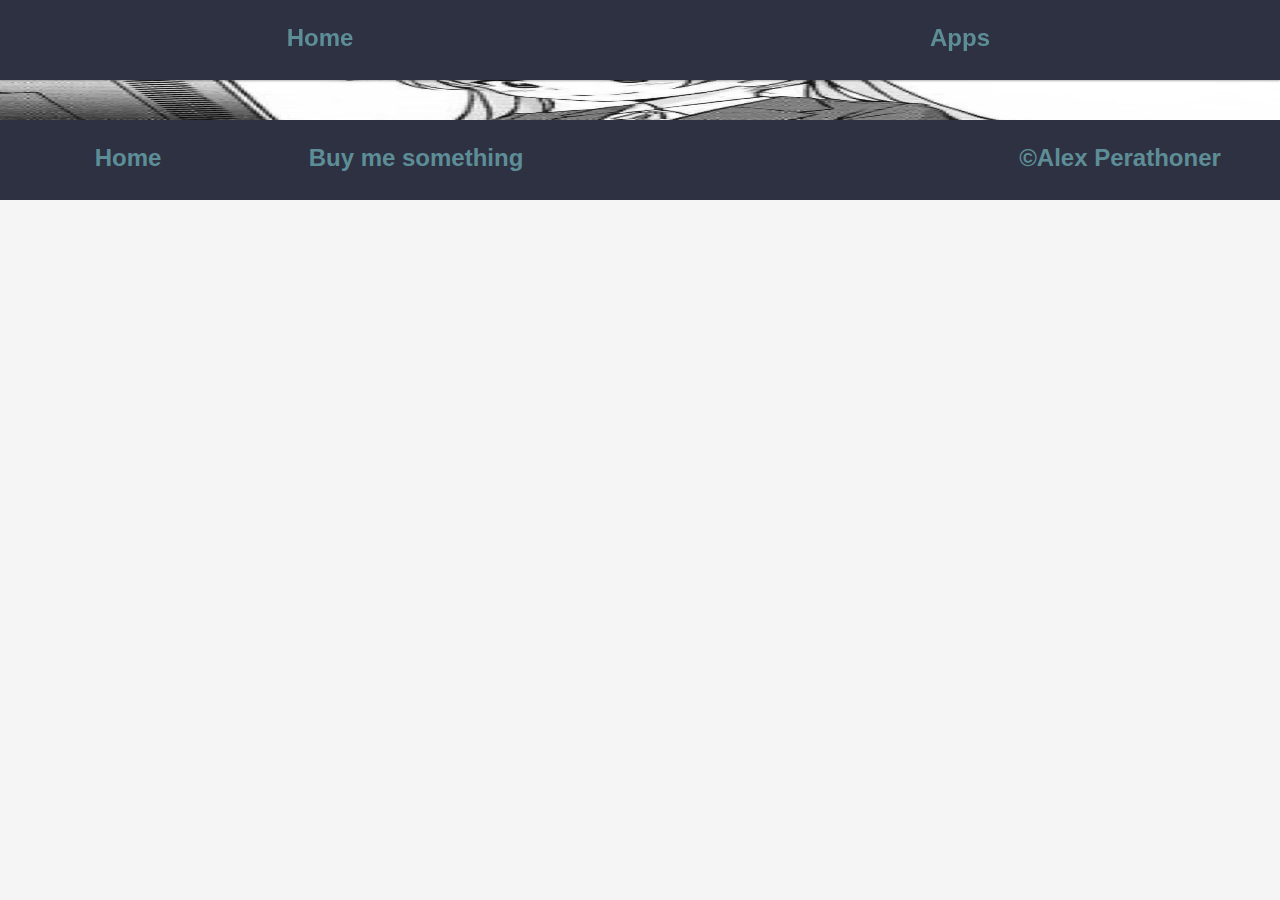
==== docs/apps.html @ 7c272d4a "Creating webpage" ====
<!DOCTYPE html>
<html>
<head>
	<link rel="stylesheet" href="style.css">
	<meta charset="UTF-8">
</head>
<body class="backgroundImg">


<div class="sticky-nav bgc row bloc" id="header">
	<div class="col2">
		<h2><a href="index.html">Home</a></h2>
	</div>
	<div class="col2">
		<h2><a href="other.html">Apps</a></h2>
	</div>

</div>


<div class="content">
	

</div>

<div class="bloc bgc footer" id="footer">
	<div class="row">
		<div class="col5">
			<h2><a href="index.html">Home</a></h2>
		</div>
		<div class="col4">
			<h2><a href="https://www.paypal.me/AlexanderPerathoner">Buy me something</a></h2>
		</div>
		<div class="col4" style="float:right">
			<h2><a href="https://github.com/AlexPerathoner/">©Alex Perathoner</a></h2>
		</div>
	</div>
</div>

</body>
</html>
---- docs/style.css ----
iframe {
	border-width: 1;
}

{
	box-sizing: border-box;
}

.col2 {
	float: left;
	width: 50%;
}

.col5 {
	float: left;
	width: 20%;
}
.col4 {
	float: left;
	width: 25%;
}

textarea {
   resize: none;
}



.content {
	padding: 20px 15%;
	width: 70%

}


button {
	text-decoration: none;
	border-width: 0px;
	background-color:#5d8e97;
	border-radius:5px;
	display:inline-block;
	cursor:pointer;
	color:#ffffff!important;
	font-size:18px;
	padding:5px 25px;
	text-decoration:none;
}
button:hover {
	background-color:#7fb1b3;
}
button:active {
	position:relative;
	top:1px;
}


.backgroundImg {

	background-image: url('background.jpeg');
	background-repeat: no-repeat;
	background-size: 120% 100%;
}

.content,
.footer {
	position: relative;
	top: 80px;
}

.footer {
	width: 100%;
}



a:link,
a:visited,
a:active {
	text-decoration: none;
	color: #5d8e97;
}
a:hover {
	color: #7fb1b3;
}

.center {
	padding: auto;
}

.row:after {
	content: "";
	display: table;
	clear: both;
}
.form {
	width: 90%;
	margin: auto;
	padding-left: 40px;
	border-left: 4px solid #DDD;
	margin-bottom: 40px;
	margin-top: 40px;
}

.sticky-nav {
	z-index: 1000;
	position: fixed;
	top: 0;
	box-shadow: 0 1px 2px rgba(0,0,0,.3);
	transition: all .2s ease-out;
}
.bloc {
	text-align: center;
	width: 100%;
	height: 80px;

}
.bgc {
	background-color: #2E3141;
}

body {
	width: 100%;
	background-color: #F5F5F5;
	margin: 0;
	overflow-x: hidden;
	font-family: -apple-system,BlinkMacSystemFont,"Segoe UI",Roboto,"Helvetica Neue",Arial,"Noto Sans",sans-serif,"Apple Color Emoji","Segoe UI Emoji","Segoe UI Symbol","Noto Color Emoji";
	font-size: 1rem;
	font-weight: 400;
	line-height: 1.5;
	text-align: left;
	color: #5d8e97;
}
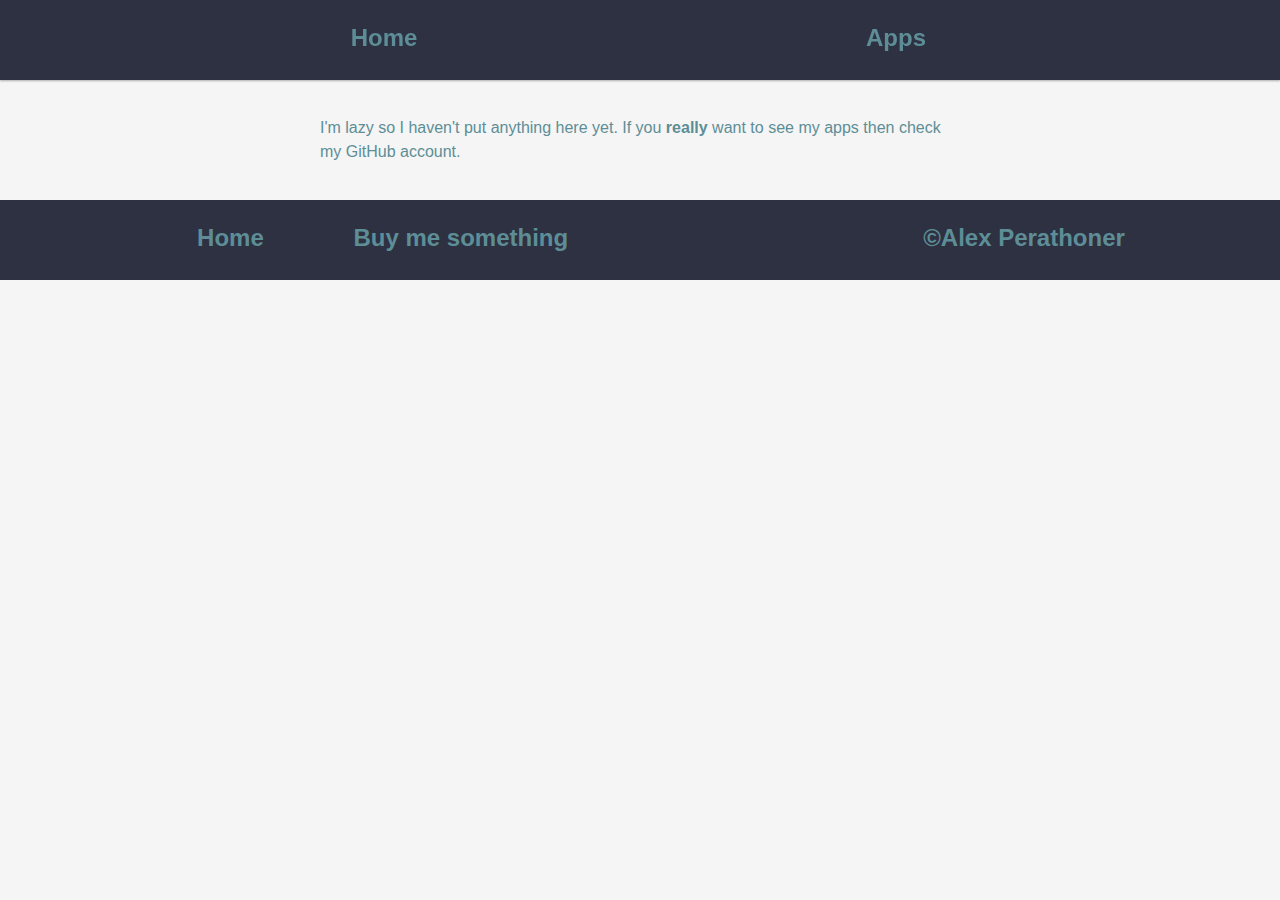
==== commit 0b345add: "Updating stuff" ====
--- a/docs/apps.html
+++ b/docs/apps.html
@@ -4,35 +4,38 @@
 	<link rel="stylesheet" href="style.css">
 	<meta charset="UTF-8">
 </head>
-<body class="backgroundImg">
+<body>
 
 
 <div class="sticky-nav bgc row bloc" id="header">
-	<div class="col2">
-		<h2><a href="index.html">Home</a></h2>
+	<div class="container">
+		<div class="col2">
+			<h2><a href="index.html">Home</a></h2>
+		</div>
+		<div class="col2">
+			<h2><a href="apps.html">Apps</a></h2>
+		</div>
 	</div>
-	<div class="col2">
-		<h2><a href="other.html">Apps</a></h2>
-	</div>
-
 </div>
 
 
 <div class="content">
-	
+	<p>I'm lazy so I haven't put anything here yet. If you <strong>really</strong> want to see my apps then check my GitHub account.</p>
 
 </div>
 
 <div class="bloc bgc footer" id="footer">
 	<div class="row">
-		<div class="col5">
-			<h2><a href="index.html">Home</a></h2>
-		</div>
-		<div class="col4">
-			<h2><a href="https://www.paypal.me/AlexanderPerathoner">Buy me something</a></h2>
-		</div>
-		<div class="col4" style="float:right">
-			<h2><a href="https://github.com/AlexPerathoner/">©Alex Perathoner</a></h2>
+		<div class="container">
+			<div class="col5">
+				<h2><a href="index.html">Home</a></h2>
+			</div>
+			<div class="col4">
+				<h2><a href="https://www.paypal.me/AlexanderPerathoner">Buy me something</a></h2>
+			</div>
+			<div class="col4" style="float:right">
+				<h2><a href="https://github.com/AlexPerathoner/">©Alex Perathoner</a></h2>
+			</div>
 		</div>
 	</div>
 </div>
--- a/docs/style.css
+++ b/docs/style.css
@@ -26,11 +26,10 @@
 }
 
 
-
 .content {
 	padding: 20px 15%;
-	width: 70%
-
+	width: 50%;
+	margin: auto;
 }
 
 
@@ -55,12 +54,6 @@
 }
 
 
-.backgroundImg {
-
-	background-image: url('background.jpeg');
-	background-repeat: no-repeat;
-	background-size: 120% 100%;
-}
 
 .content,
 .footer {
@@ -115,6 +108,11 @@
 	height: 80px;
 
 }
+
+.container {
+	width: 80%;
+	margin: auto;
+}
 .bgc {
 	background-color: #2E3141;
 }
